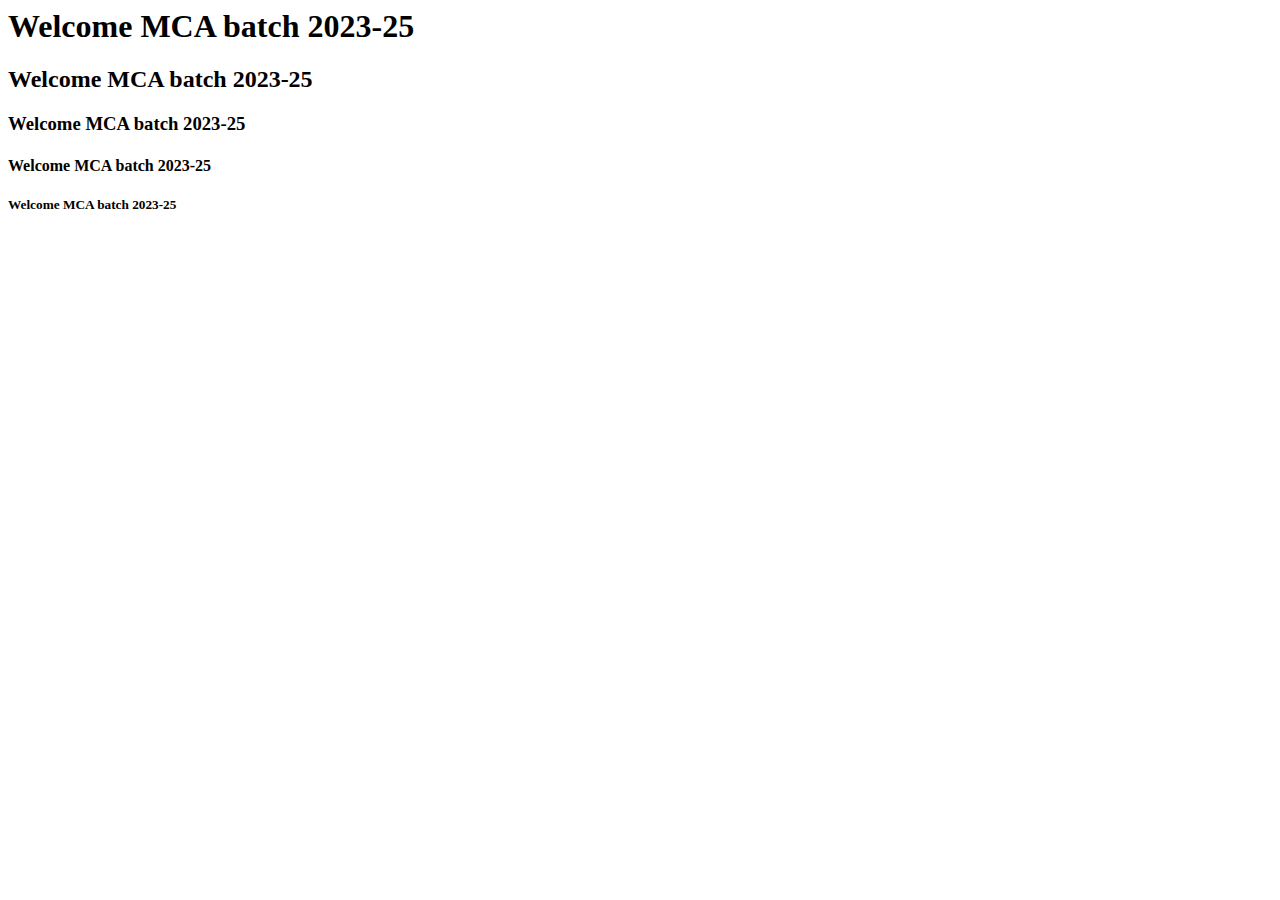
==== headings.html @ f60f5c33 "Add files via upload" ====
<html>
<h1>
Welcome MCA batch 2023-25
</h1>
<h2>
Welcome MCA batch 2023-25
</h2>
<h3>
Welcome MCA batch 2023-25
</h3>
<h4>
Welcome MCA batch 2023-25
</h4>
<h5>
Welcome MCA batch 2023-25
</h5>
</html>
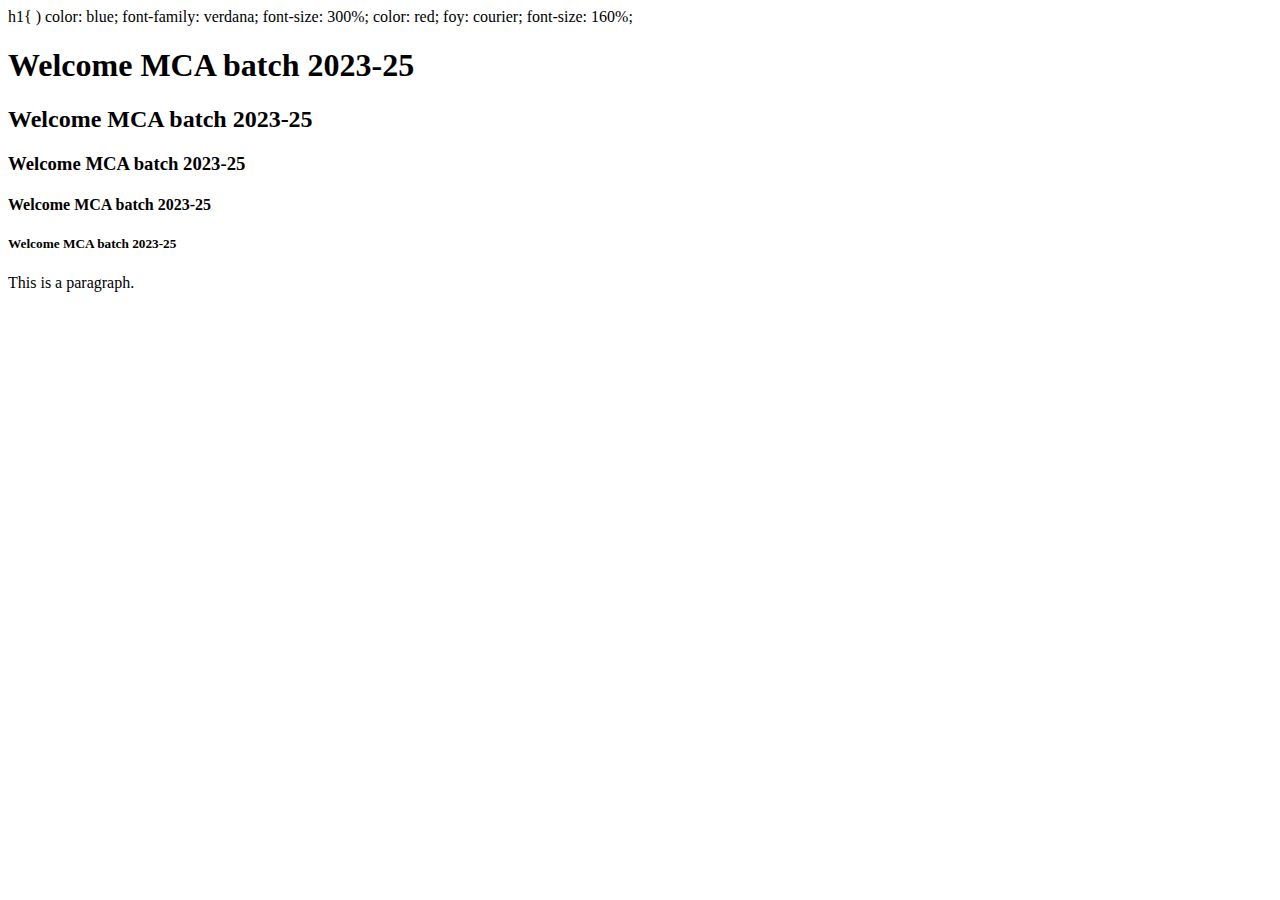
==== commit ebe7ddc9: "Update headings.html" ====
--- a/headings.html
+++ b/headings.html
@@ -1,4 +1,14 @@
 <html>
+  <head>
+    h1{ 
+) 
+color: blue; 
+font-family: verdana; font-size: 300%; 
+color: red; foy: courier; 
+font-size: 160%; 
+</style> 
+</head> 
+  <body>
 <h1>
 Welcome MCA batch 2023-25
 </h1>
@@ -14,4 +24,6 @@
 <h5>
 Welcome MCA batch 2023-25
 </h5>
-</html>+    <p>This is a paragraph.</p> 
+    </body>
+</html>
